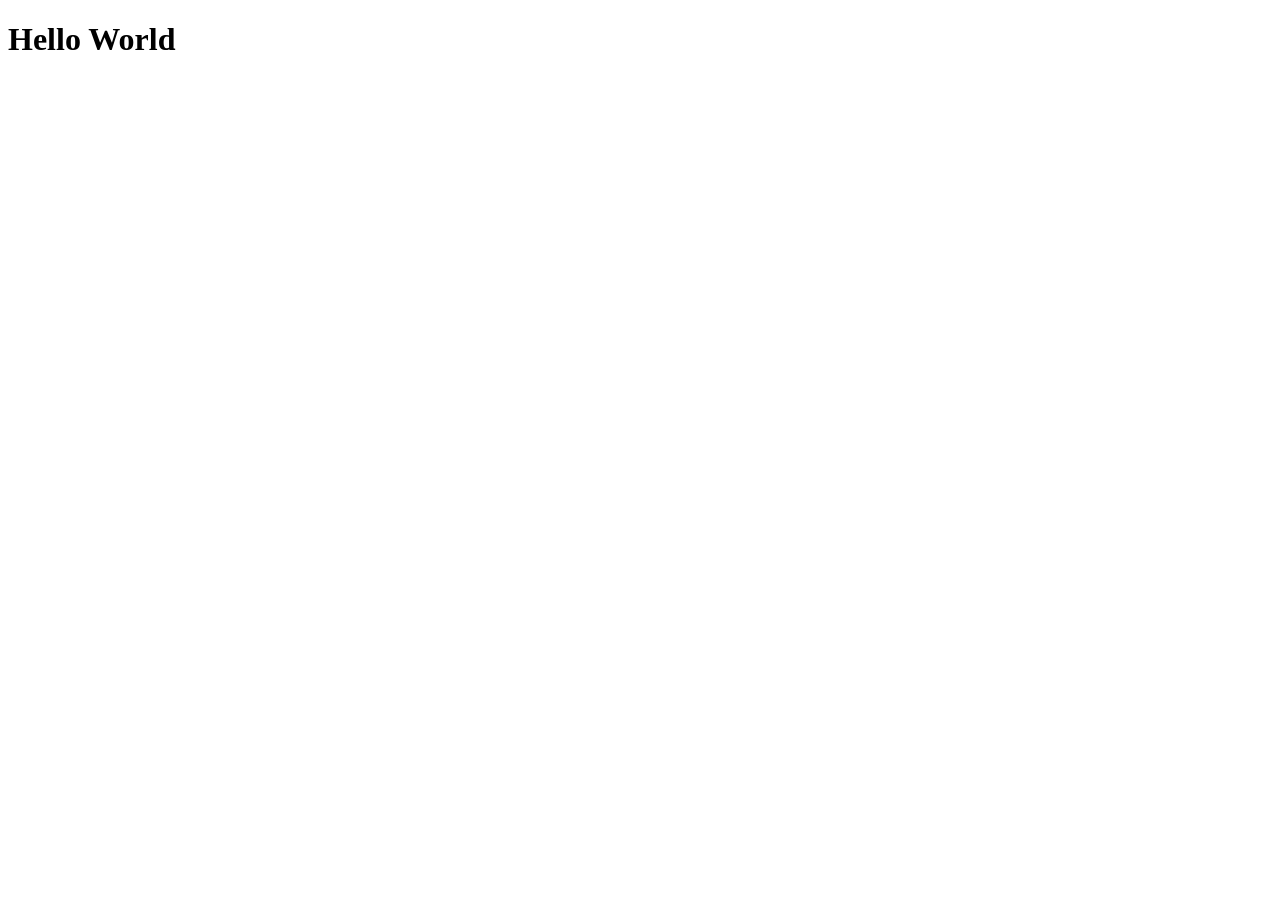
==== web/index.html @ c493c482 "init: 프론트엔드 프로젝트 추가, 백/프론트엔드 분리" ====
<!DOCTYPE html>
<html lang="en">
<head>
  <meta charset="UTF-8">
  <meta name="viewport" content="width=device-width, initial-scale=1.0">
  <title>Document</title>
</head>
<body>
  <h1>Hello World</h1>
</body>
</html>
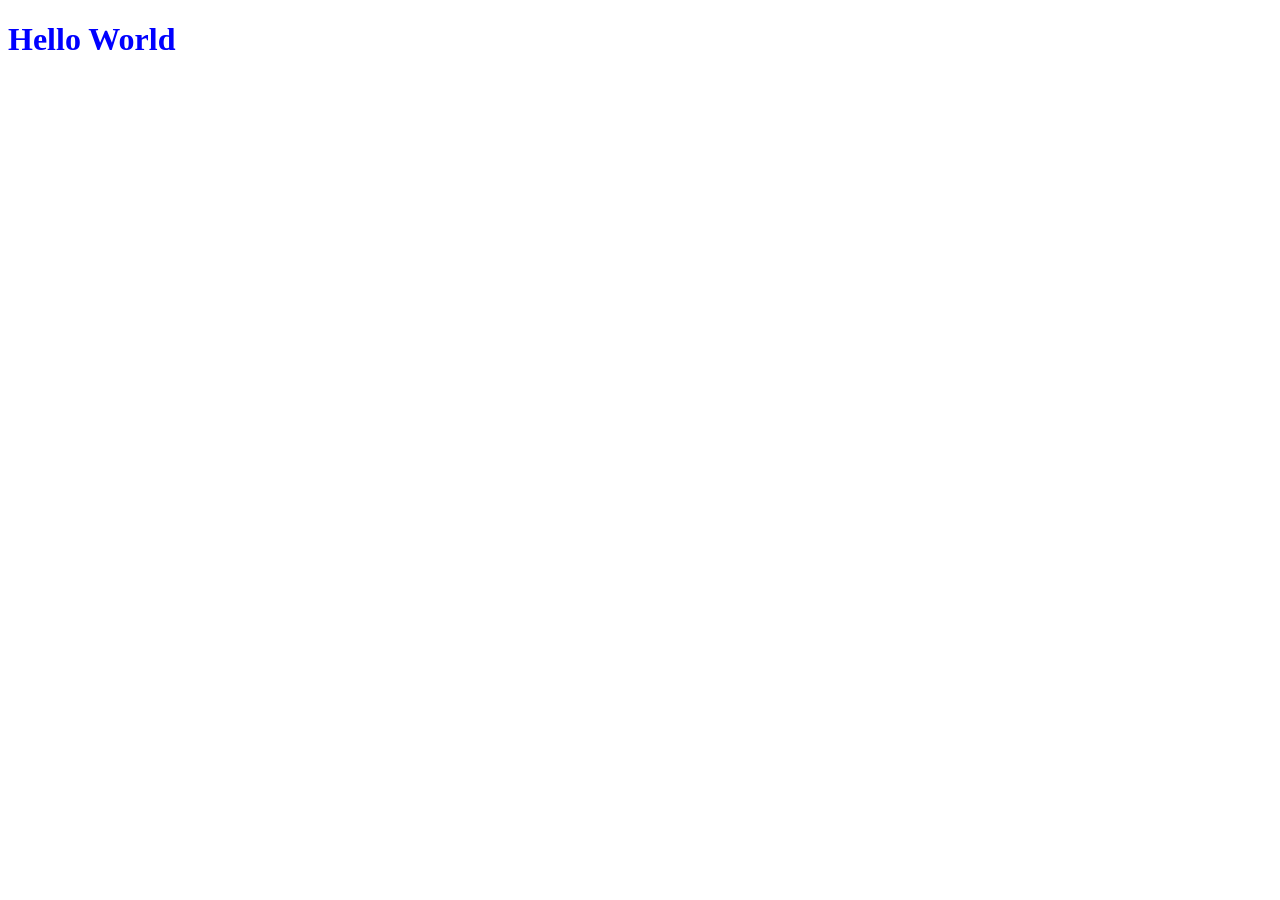
==== commit fc837784: "init: 웹 프로젝트 설정" ====
--- a/web/index.html
+++ b/web/index.html
@@ -1,8 +1,10 @@
 <!DOCTYPE html>
-<html lang="en">
+<html lang="ko">
 <head>
   <meta charset="UTF-8">
   <meta name="viewport" content="width=device-width, initial-scale=1.0">
+  <link rel="stylesheet" href="css/style.css">
+  <script src="js/main.js" defer></script>
   <title>Document</title>
 </head>
 <body>
--- a/web/css/style.css
+++ b/web/css/style.css
@@ -0,0 +1,3 @@
+body {
+  color: blue;
+}
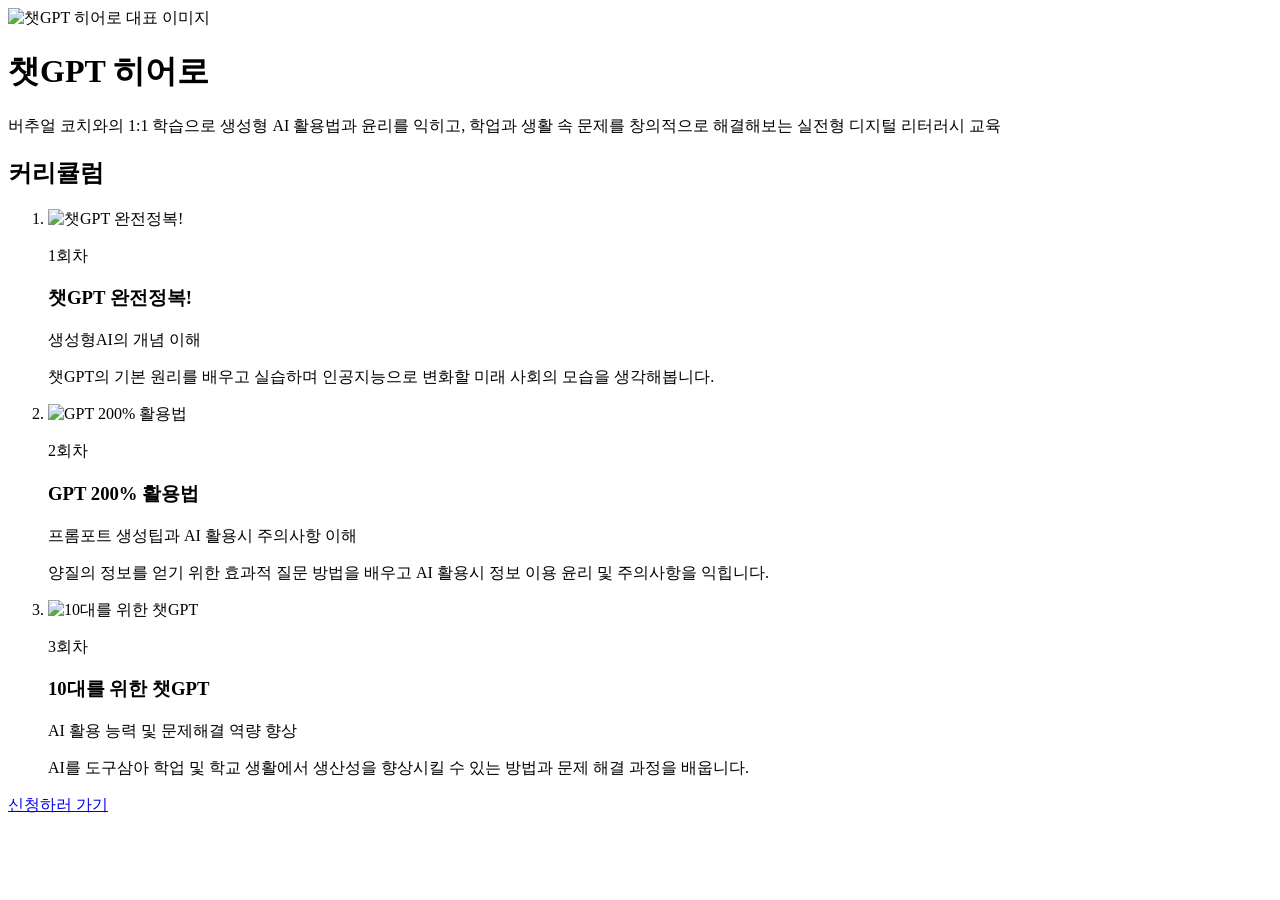
==== commit 63fdac58: "feat: 랜딩 페이지 초안 구현" ====
--- a/web/index.html
+++ b/web/index.html
@@ -3,11 +3,54 @@
 <head>
   <meta charset="UTF-8">
   <meta name="viewport" content="width=device-width, initial-scale=1.0">
-  <link rel="stylesheet" href="css/style.css">
+  <!-- CSS: 공통 → 컴포넌트 → 페이지 순서로 로드한다. (뒤에 오는 파일이 앞의 규칙을 덮어쓴다) -->
+  <link rel="stylesheet" href="/css/style.css">
+  <link rel="stylesheet" href="/css/components.css">
+  <link rel="stylesheet" href="/css/main.css">
+
+  <!-- 메인 폰트 -->
+  <link rel="preconnect" href="https://fonts.googleapis.com">
+  <link rel="preconnect" href="https://fonts.gstatic.com" crossorigin>
+  <link href="https://fonts.googleapis.com/css2?family=Nanum+Gothic&family=Nanum+Gothic+Coding&family=Noto+Sans+KR:wght@100..900&display=swap" rel="stylesheet">
+  
+
+  <!-- JS -->
   <script src="js/main.js" defer></script>
-  <title>Document</title>
+  <title>챗GPT 히어로</title>
 </head>
 <body>
-  <h1>Hello World</h1>
+  <!-- 대표 이미지 -->
+  <header>
+    <img id="hero-image" class="main-image" src="/assets/main.png" alt="챗GPT 히어로 대표 이미지">
+  </header>
+
+  <main class="main-page">
+
+    <div class="head-layer">
+      <h1 id="title"></h1>
+      <div>
+        <p class="introduction-text" id="introduction"></p>
+      </div>
+    </div>
+
+    <div class="curriculum-layer">
+      <h2>커리큘럼</h2>
+      <ol id="curriculum-list" class="curriculum-list"></ol>
+    </div>
+
+    <!-- 페이지 이동이므로 <button> 대신 링크(<a>)에 버튼 스타일을 적용한다. -->
+    <a class="button button--primary apply-button" href="/register/">신청하러 가기</a>
+
+    <!-- 커리큘럼 카드 아이템 템플릿 -->
+    <template id="curriculum-card-template">
+      <li class="card curriculum-card">
+        <img class="curriculum-card__image" alt="" loading="lazy" class="curriculum-card__image">
+        <p class="curriculum-card__order"></p>
+        <h3 class="card__title curriculum-card__topic"></h3>
+        <p class="curriculum-card__activity"></p>
+        <p class="card__description curriculum-card__content"></p>
+      </li>
+    </template>
+  </main>
 </body>
 </html>
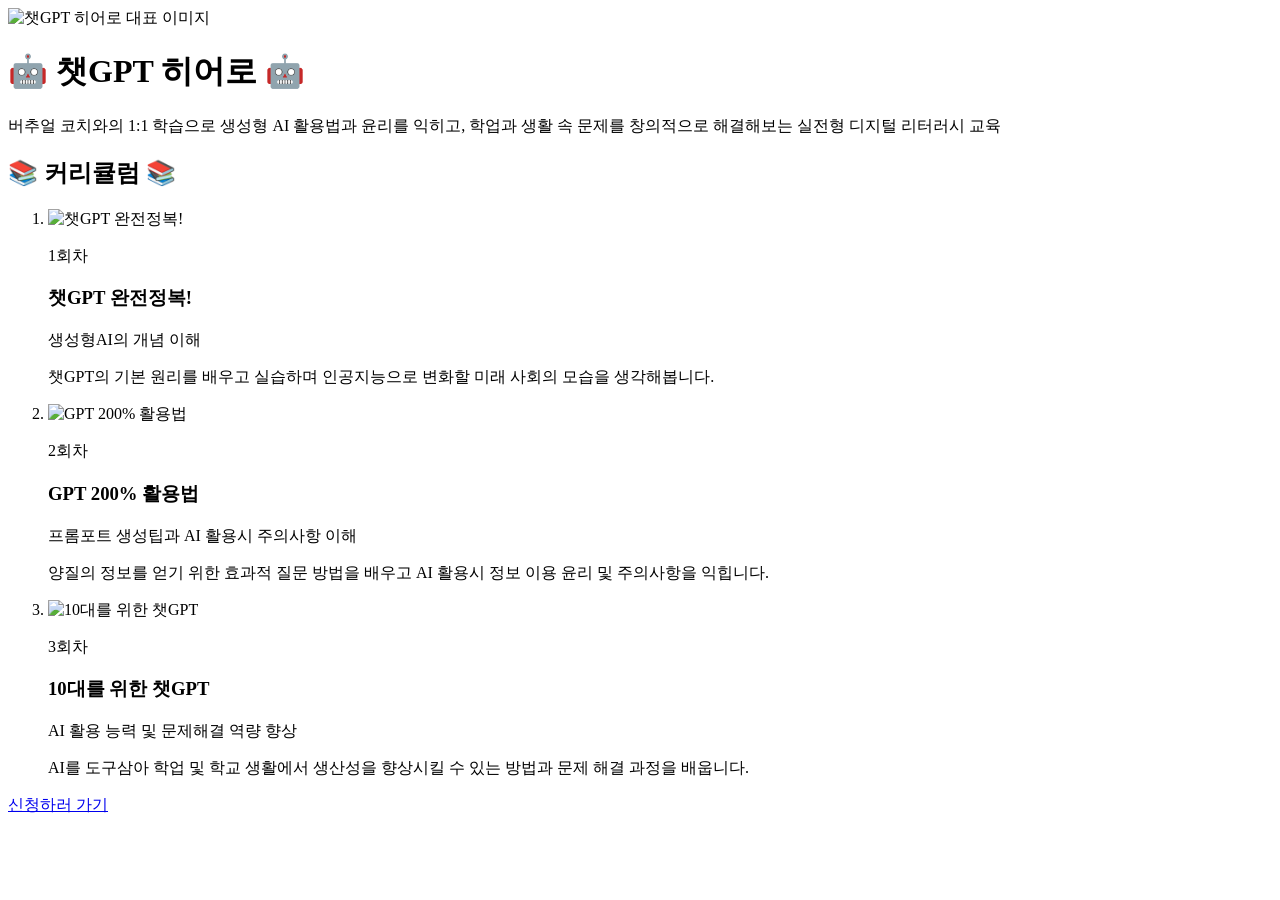
==== commit 4d2f406e: "feat: 일부 디자인 개선 타이틀, 커리큘럼에 이모지 및 색상 추가 1회차...3회차에 태그형 디자인 추가" ====
--- a/web/index.html
+++ b/web/index.html
@@ -11,7 +11,7 @@
   <!-- 메인 폰트 -->
   <link rel="preconnect" href="https://fonts.googleapis.com">
   <link rel="preconnect" href="https://fonts.gstatic.com" crossorigin>
-  <link href="https://fonts.googleapis.com/css2?family=Nanum+Gothic&family=Nanum+Gothic+Coding&family=Noto+Sans+KR:wght@100..900&display=swap" rel="stylesheet">
+  <link href="https://fonts.googleapis.com/css2?family=Noto+Sans+KR:wght@100..900&display=swap" rel="stylesheet">
   
 
   <!-- JS -->
@@ -27,14 +27,14 @@
   <main class="main-page">
 
     <div class="head-layer">
-      <h1 id="title"></h1>
+      <h1 id="title" class="title"></h1>
       <div>
         <p class="introduction-text" id="introduction"></p>
       </div>
     </div>
 
     <div class="curriculum-layer">
-      <h2>커리큘럼</h2>
+      <h2 class="curriculum-title">📚 커리큘럼 📚</h2>
       <ol id="curriculum-list" class="curriculum-list"></ol>
     </div>
 
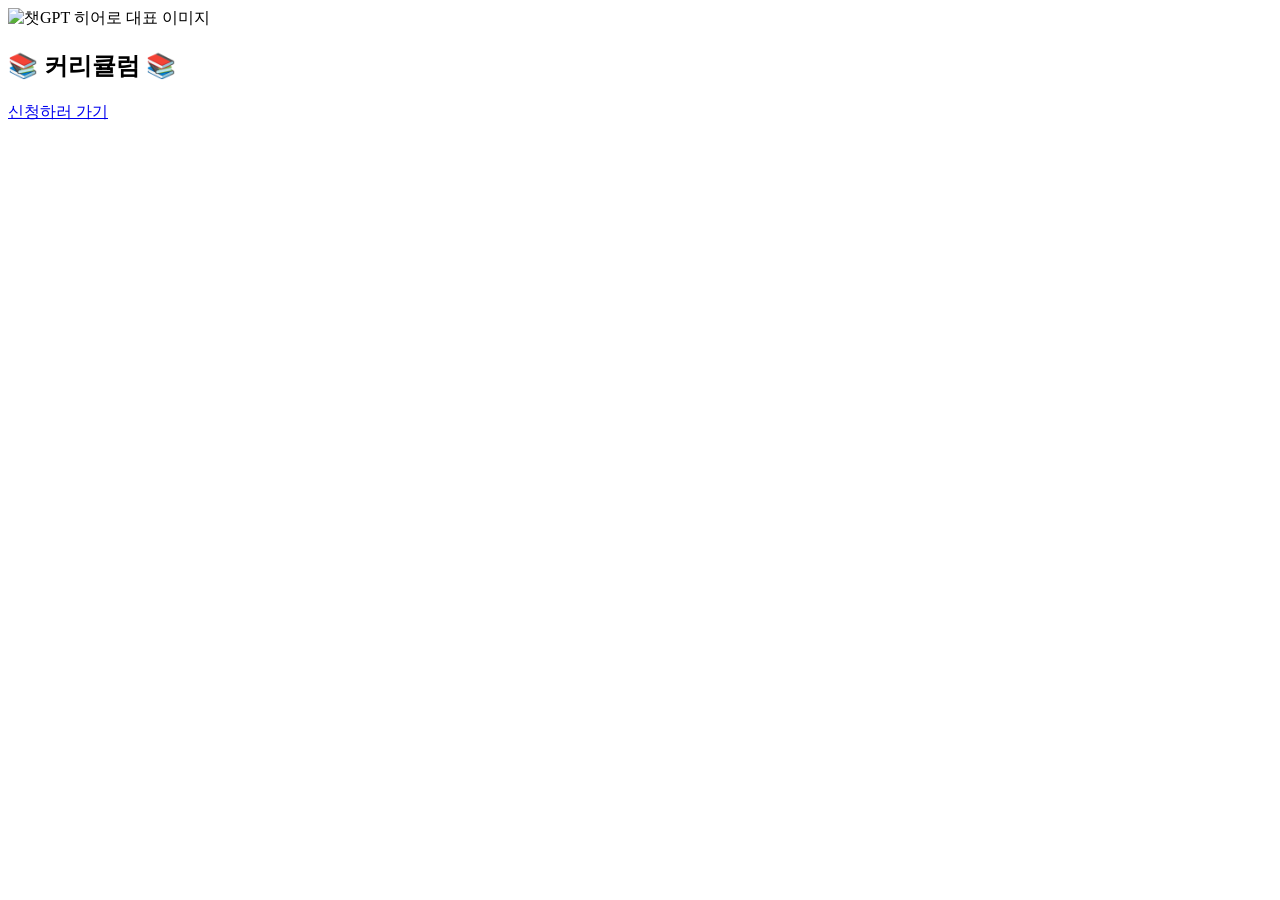
==== commit 4ae06174: "refactor: 오류는 없지만 오타인 부분 수정" ====
--- a/web/index.html
+++ b/web/index.html
@@ -15,7 +15,7 @@
   
 
   <!-- JS -->
-  <script src="js/main.js" defer></script>
+  <script src="/js/main.js" defer></script>
   <title>챗GPT 히어로</title>
 </head>
 <body>
@@ -44,7 +44,7 @@
     <!-- 커리큘럼 카드 아이템 템플릿 -->
     <template id="curriculum-card-template">
       <li class="card curriculum-card">
-        <img class="curriculum-card__image" alt="" loading="lazy" class="curriculum-card__image">
+        <img class="curriculum-card__image" alt="" loading="lazy">
         <p class="curriculum-card__order"></p>
         <h3 class="card__title curriculum-card__topic"></h3>
         <p class="curriculum-card__activity"></p>
